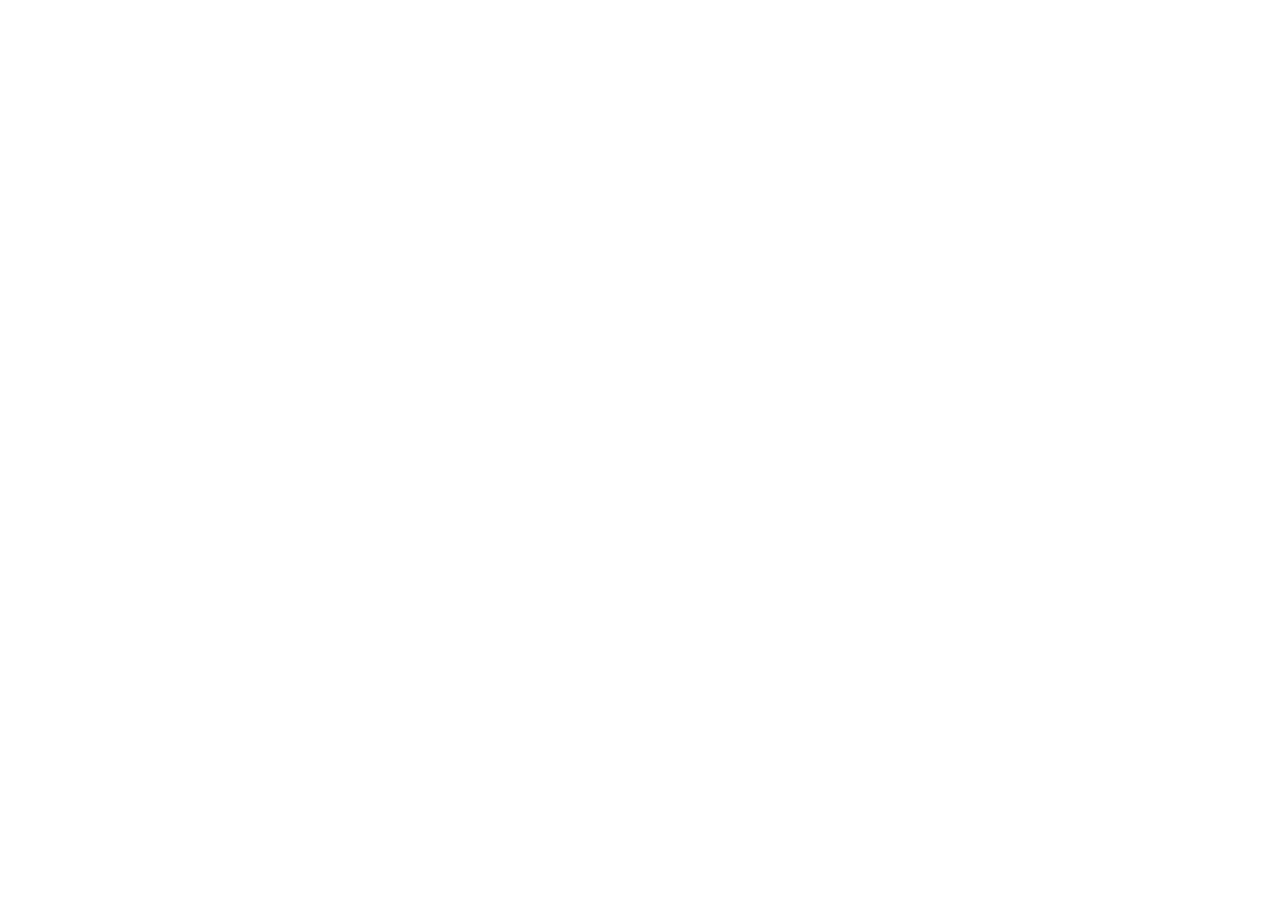
==== 3 column flexbox design/index.html @ a61941f3 "add new project *3 column flexbox design*" ====
<!DOCTYPE html>
<html lang="en">
<head>
    <meta charset="UTF-8">
    <meta name="viewport" content="width=device-width, initial-scale=1.0">
    <title>3 Column Flexbox Design</title>
</head>
<body>
    
</body>
</html>
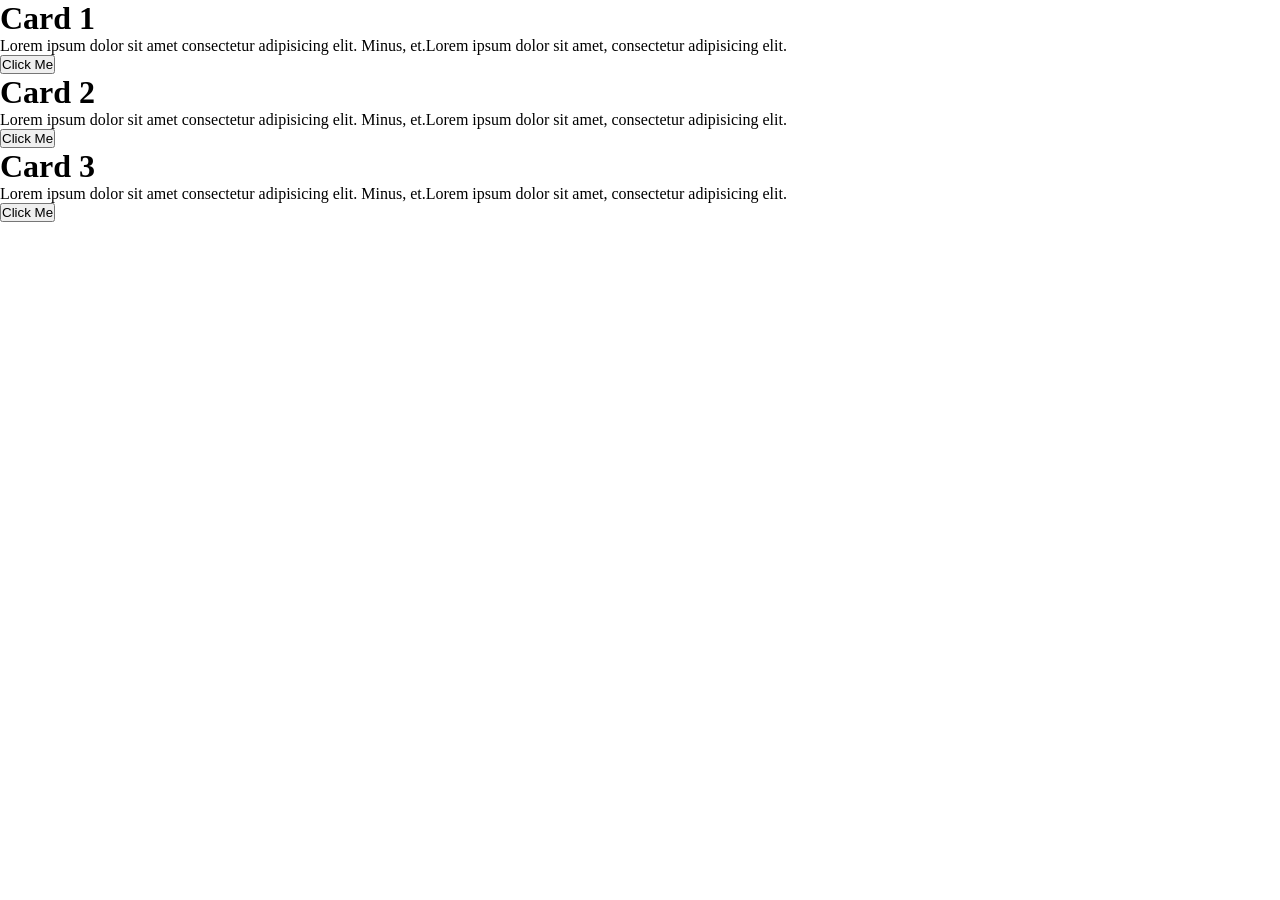
==== commit 8820e90d: "complete html" ====
--- a/3 column flexbox design/index.html
+++ b/3 column flexbox design/index.html
@@ -3,9 +3,44 @@
 <head>
     <meta charset="UTF-8">
     <meta name="viewport" content="width=device-width, initial-scale=1.0">
+    <link rel="stylesheet" href="style.css">
     <title>3 Column Flexbox Design</title>
 </head>
 <body>
-    
+    <div class="card-container">
+        <div class="card card-1">
+            <h1 class="heading">Card 1</h1>
+            <p class="text">
+                Lorem ipsum dolor sit amet 
+                consectetur adipisicing elit. 
+                Minus, et.Lorem ipsum dolor 
+                sit amet, consectetur adipisicing
+                elit.
+            </p>
+            <button>Click Me</button>
+        </div>
+        <div class="card card-2">
+            <h1 class="heading">Card 2</h1>
+            <p class="text">
+                Lorem ipsum dolor sit amet 
+                consectetur adipisicing elit. 
+                Minus, et.Lorem ipsum dolor 
+                sit amet, consectetur adipisicing
+                elit.
+            </p>
+            <button>Click Me</button>
+        </div>
+        <div class="card card-3">
+            <h1 class="heading">Card 3</h1>
+            <p class="text">
+                Lorem ipsum dolor sit amet 
+                consectetur adipisicing elit. 
+                Minus, et.Lorem ipsum dolor 
+                sit amet, consectetur adipisicing
+                elit.
+            </p>
+            <button>Click Me</button>
+        </div>
+    </div>
 </body>
 </html>
--- a/3 column flexbox design/style.css
+++ b/3 column flexbox design/style.css
@@ -0,0 +1,5 @@
+*{
+    padding: 0;
+    margin: 0;
+}
+
